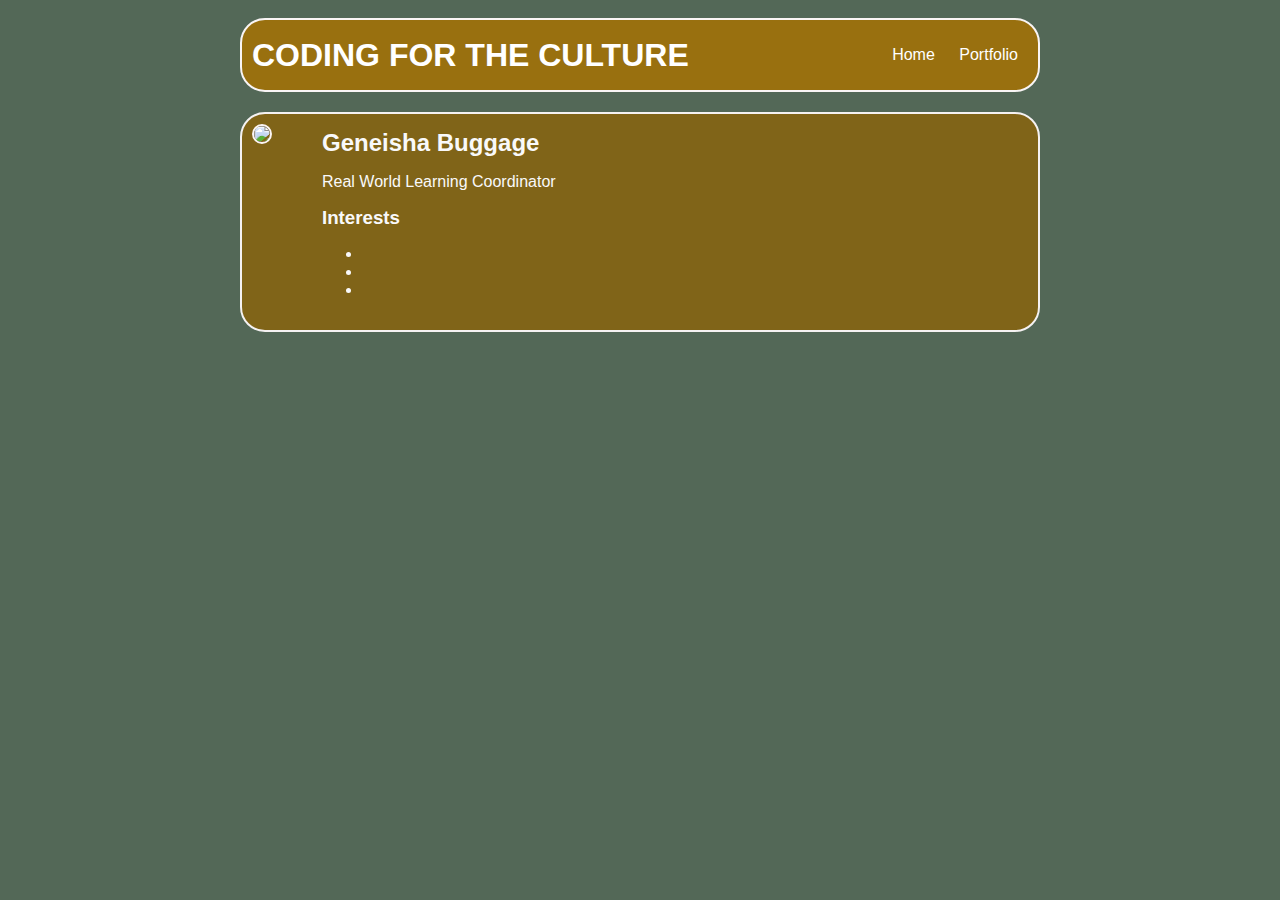
==== index.html @ ba1e28ea "Completed first website" ====
<!DOCTYPE html>
<html>

<head><!--Information you cannot see-->
    <title>

    </title>
    <link rel="stylesheet" href="style.css">
</head>

<body><!--All contents Go Here -->
    <div id="all-contents">

        <nav>
            <h1>CODING FOR THE CULTURE</h1>
            <ul id="nav-ul">
                <li class="nav-li">
                    <a href="index.html"> Home </a>
                </li>
                <li class="nav-li">
                    <a href="portfolio.html"> Portfolio</a>

                    </a>
                </li>
            </ul>

        </nav>
        <main>
            <!--Sidebar-->
            <div class="sidebar">
                <!--Insert Coding Image-->
                <img class="sidebar-img"
                    src=https://zengig.com/wp-content/uploads/2023/03/Tech-career-path-1024x685.jpeg>
            </div>
            <!--Main Content-->
            <div class="content">
                <h2>Geneisha Buggage</h1>
                    <p>Real World Learning Coordinator</p>
                    <!--Interests Section-->
                    <div id-="interests">
                        <h3>Interests</h3>
                        <ul>
                            <li>

                            </li>
                            <li>

                            </li>
                            <li>

                            </li>
                        </ul>
                    </div>

            </div>
        </main>
    </div>

</body>

</html>
---- style.css ----
body {

    background: rgb(83, 104, 87);
    color: rgb(249, 249, 250);
    padding: 10px;
    font-family: Arial, Helvetica, sans-serif;
}

#all-contents {
    max-width: 800px;
    margin: auto;
}

/* navigation menu */
nav {
    border: 2px solid rgb(249, 245, 245);
    border-radius: 25px;
    background: rgb(153, 112, 15);
    margin: 0 auto;
    margin-bottom: 20px;
    display: flex;
    padding: 10px;
}

h1 {
    display: flex;
    align-items: center;
    color: white;
    flex: 1;
    margin: 0;
}

#nav-ul {
    list-style-image: none;
}

.nav-li {
    display: inline-block;
    padding: 0 10px;
}

a {
    text-decoration: none;
    color: #fff;
}

/* main container area beneath menu */
main {
    border: 2px solid rgb(245, 242, 242);
    border-radius: 25px;
    background: rgb(128, 100, 24);
    display: flex;
}

.sidebar {

    margin-right: 25px;
    padding: 10px;
}

.sidebar-img {
    border: 2px solid rgb(251, 245, 245);
    border-radius: 25px;
    width: 200px;
}

.content {

    flex: 1;
    padding: 15px;
}

/* portfolio styles */
#interests {

    border: 4px rgb(171, 169, 169) ridge;
    padding: 8px;
}

h2,
h3 {
    margin: 0px;
}
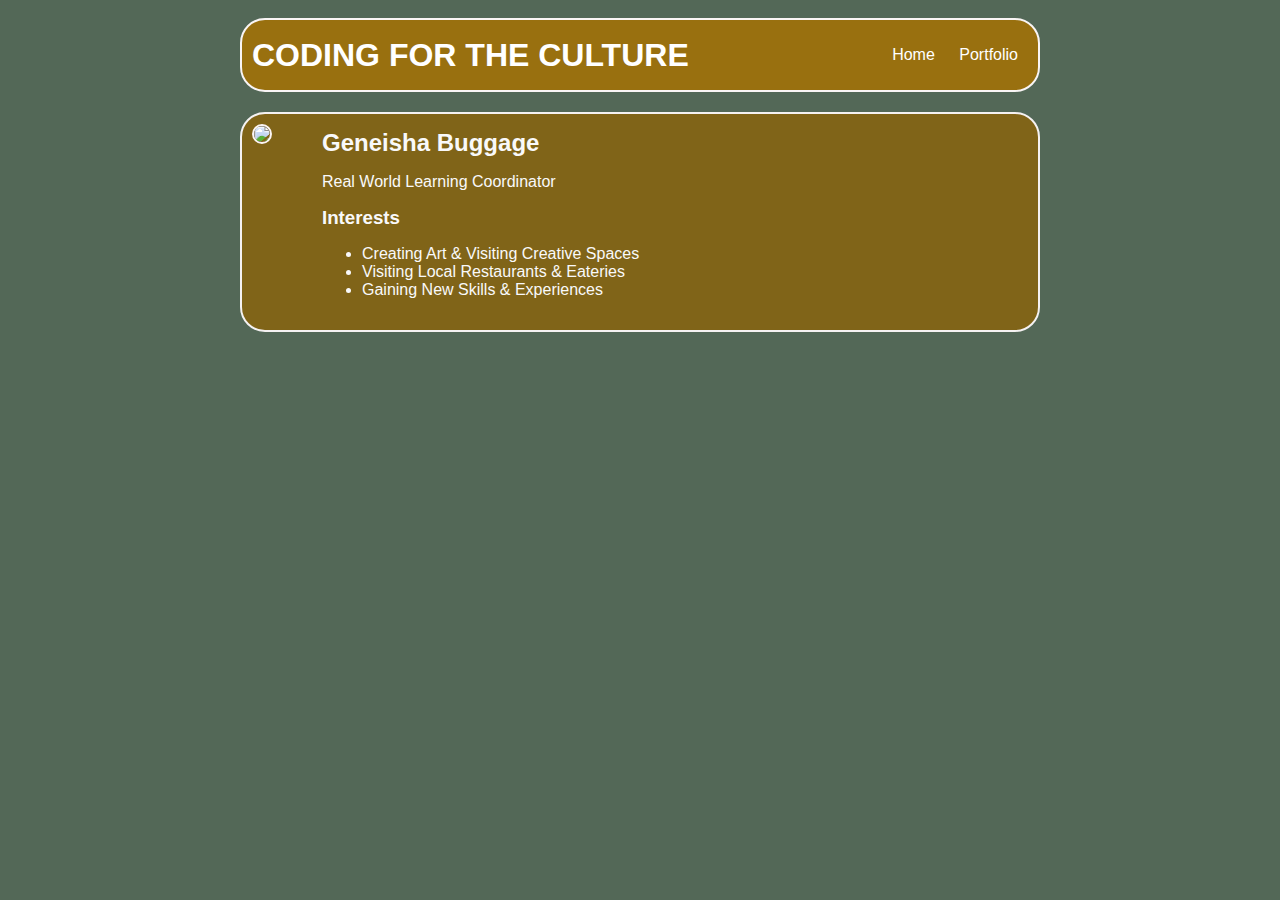
==== commit f38534ee: "add portfolio.html file" ====
--- a/index.html
+++ b/index.html
@@ -3,7 +3,7 @@
 
 <head><!--Information you cannot see-->
     <title>
-
+        CODING FOR THE CULTURE
     </title>
     <link rel="stylesheet" href="style.css">
 </head>
@@ -41,13 +41,13 @@
                         <h3>Interests</h3>
                         <ul>
                             <li>
-
+                                Creating Art & Visiting Creative Spaces
                             </li>
                             <li>
-
+                                Visiting Local Restaurants & Eateries
                             </li>
                             <li>
-
+                                Gaining New Skills & Experiences
                             </li>
                         </ul>
                     </div>
--- a/style.css
+++ b/style.css
@@ -80,4 +80,29 @@
 h2,
 h3 {
     margin: 0px;
+}
+ /* portfolio styles */
+ .content h1 {
+    color: black;
+}
+
+#portfolio {
+    list-style-type: none;
+    padding-left: 0;
+}
+
+#portfolio li {
+    background: #fff;
+    padding: 10px;
+    border-radius: 10px;
+    margin-bottom: 10px;
+}
+
+#portfolio li:hover {
+    background: #eee;
+}
+
+#portfolio a {
+    text-decoration: none;
+    color: #454545;
 }